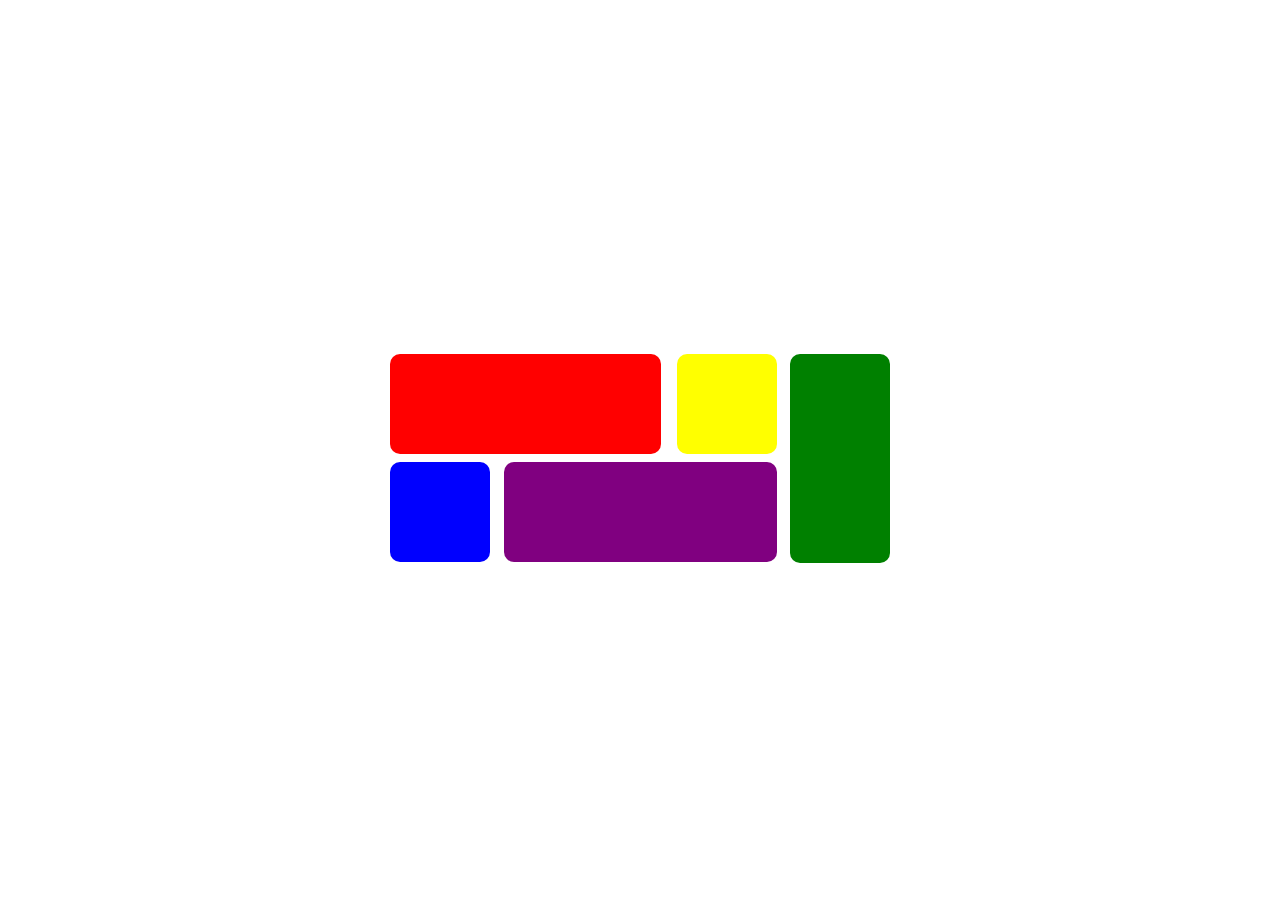
==== index2.html @ c271dbb3 "commit" ====
<!doctype html>
<html lang="en">
  <head>
    <meta charset="UTF-8" />
    <meta name="viewport" content="width=device-width, initial-scale=1.0" />
    <title>Testing</title>
    <style>
      .grid {
        display: grid;
        grid-template-columns: repeat(1, 500px);
        grid-template-rows: 208px;
        justify-content: center;
        align-content: center;
        height: 100vh;
      }

      .container {
        grid-column: 1;
        grid-row: 1;
        border-radius: 10px;
        height: 100px;
        width: 100px;
      }

      .container1 {
        background-color: red;
        width: 271px;
      }
      .container2 {
        background-color: yellow;
        justify-self: center;
        margin-left: 173px;
      }
      .container3 {
        background-color: green;
        justify-self: end;
        height: 209px;
      }
      .container4 {
        background-color: blue;
        align-self: end;
      }
      .container5 {
        background-color: purple;
        align-self: end;
        justify-self: center;
        width: 273px;
      }
    </style>
  </head>
  <body>
    <div class="grid">
      <div class="container container1"></div>
      <div class="container container2"></div>
      <div class="container container3"></div>
      <div class="container container4"></div>
      <div class="container container5"></div>
    </div>
  </body>
</html>
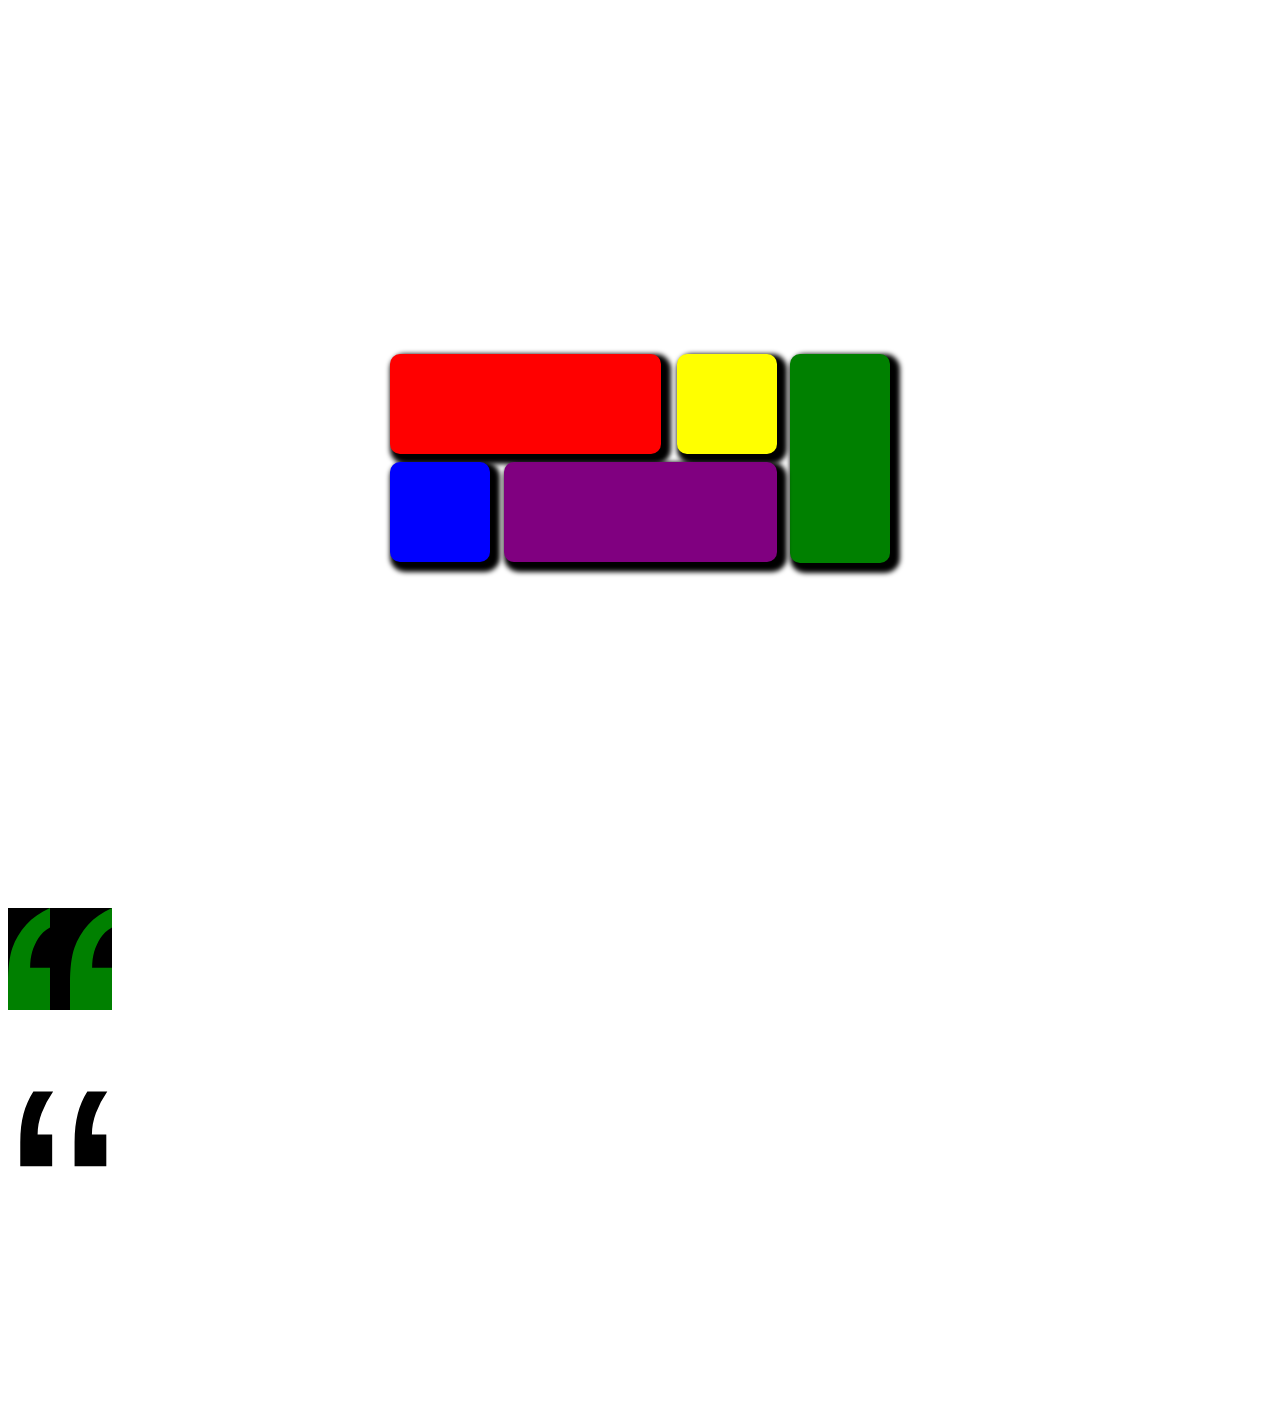
==== commit b94cd1cf: "commit" ====
--- a/index2.html
+++ b/index2.html
@@ -20,31 +20,46 @@
         border-radius: 10px;
         height: 100px;
         width: 100px;
+        box-shadow: 5px 5px 5px 5px black;
       }
 
       .container1 {
         background-color: red;
         width: 271px;
       }
+
       .container2 {
         background-color: yellow;
         justify-self: center;
         margin-left: 173px;
       }
+
       .container3 {
         background-color: green;
         justify-self: end;
         height: 209px;
       }
+
       .container4 {
         background-color: blue;
         align-self: end;
       }
+
       .container5 {
         background-color: purple;
         align-self: end;
         justify-self: center;
         width: 273px;
+      }
+
+      svg {
+        background-color: black;
+      }
+
+      p {
+        font-size: 335px;
+        font-family: sans-serif;
+        margin: 0;
       }
     </style>
   </head>
@@ -56,5 +71,21 @@
       <div class="container container4"></div>
       <div class="container container5"></div>
     </div>
+    <svg xmlns="http://www.w3.org/2000/svg" width="104" height="102">
+      <path
+        d="M104 102V59.727H84.114c0-5.871.689-11.182 2.068-15.933 
+        1.379-4.75 3.42-9.287 6.125-13.61C95.01 25.86 98.909 22.257 
+        104 19.375V0c-9.758 4.27-17.712 9.874-23.864 16.813-6.151 
+        6.939-10.712 14.545-13.681 22.818C63.485 47.904 62 59.941 
+        62 75.74V102h42zm-62 0V59.727H22.114c0-5.871.689-11.182 
+        2.068-15.933 1.379-4.75 3.42-9.287 6.125-13.61C33.01 25.86 
+        36.909 22.257 42 19.375V0c-9.652 4.27-17.58 9.874-23.784 
+        16.813C12.01 23.752 7.424 31.358 4.455 39.631 1.485 47.904 
+        0 59.941 0 75.74V102h42z"
+        fill="green"
+        fill-rule="nonzero"
+      />
+    </svg>
+    <p>“</p>
   </body>
 </html>
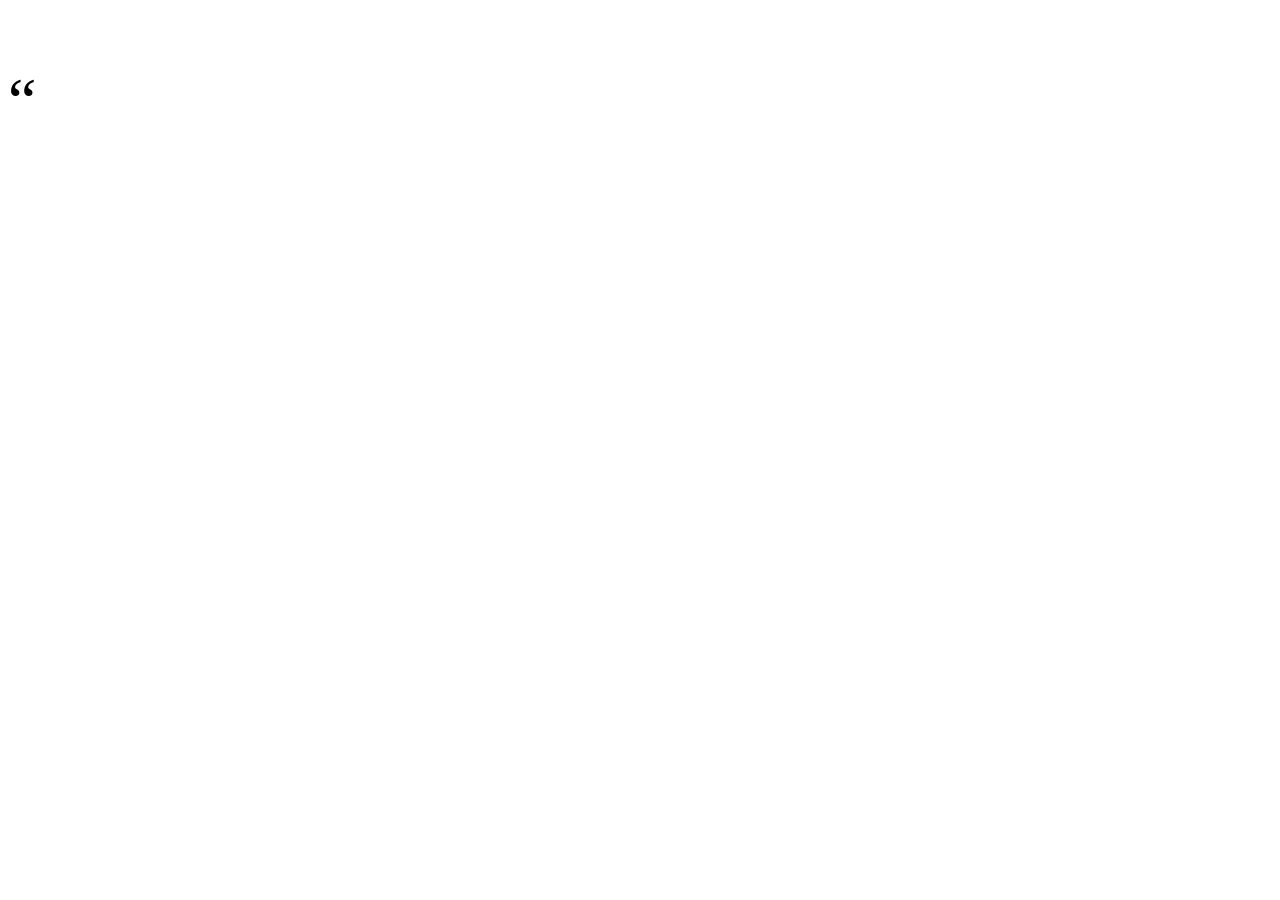
==== commit 819e1407: "commit" ====
--- a/index2.html
+++ b/index2.html
@@ -5,87 +5,12 @@
     <meta name="viewport" content="width=device-width, initial-scale=1.0" />
     <title>Testing</title>
     <style>
-      .grid {
-        display: grid;
-        grid-template-columns: repeat(1, 500px);
-        grid-template-rows: 208px;
-        justify-content: center;
-        align-content: center;
-        height: 100vh;
-      }
-
-      .container {
-        grid-column: 1;
-        grid-row: 1;
-        border-radius: 10px;
-        height: 100px;
-        width: 100px;
-        box-shadow: 5px 5px 5px 5px black;
-      }
-
-      .container1 {
-        background-color: red;
-        width: 271px;
-      }
-
-      .container2 {
-        background-color: yellow;
-        justify-self: center;
-        margin-left: 173px;
-      }
-
-      .container3 {
-        background-color: green;
-        justify-self: end;
-        height: 209px;
-      }
-
-      .container4 {
-        background-color: blue;
-        align-self: end;
-      }
-
-      .container5 {
-        background-color: purple;
-        align-self: end;
-        justify-self: center;
-        width: 273px;
-      }
-
-      svg {
-        background-color: black;
-      }
-
       p {
-        font-size: 335px;
-        font-family: sans-serif;
-        margin: 0;
+        font-size: clamp(1vw, 5vw, 100vw);
       }
     </style>
   </head>
   <body>
-    <div class="grid">
-      <div class="container container1"></div>
-      <div class="container container2"></div>
-      <div class="container container3"></div>
-      <div class="container container4"></div>
-      <div class="container container5"></div>
-    </div>
-    <svg xmlns="http://www.w3.org/2000/svg" width="104" height="102">
-      <path
-        d="M104 102V59.727H84.114c0-5.871.689-11.182 2.068-15.933 
-        1.379-4.75 3.42-9.287 6.125-13.61C95.01 25.86 98.909 22.257 
-        104 19.375V0c-9.758 4.27-17.712 9.874-23.864 16.813-6.151 
-        6.939-10.712 14.545-13.681 22.818C63.485 47.904 62 59.941 
-        62 75.74V102h42zm-62 0V59.727H22.114c0-5.871.689-11.182 
-        2.068-15.933 1.379-4.75 3.42-9.287 6.125-13.61C33.01 25.86 
-        36.909 22.257 42 19.375V0c-9.652 4.27-17.58 9.874-23.784 
-        16.813C12.01 23.752 7.424 31.358 4.455 39.631 1.485 47.904 
-        0 59.941 0 75.74V102h42z"
-        fill="green"
-        fill-rule="nonzero"
-      />
-    </svg>
     <p>“</p>
   </body>
 </html>
